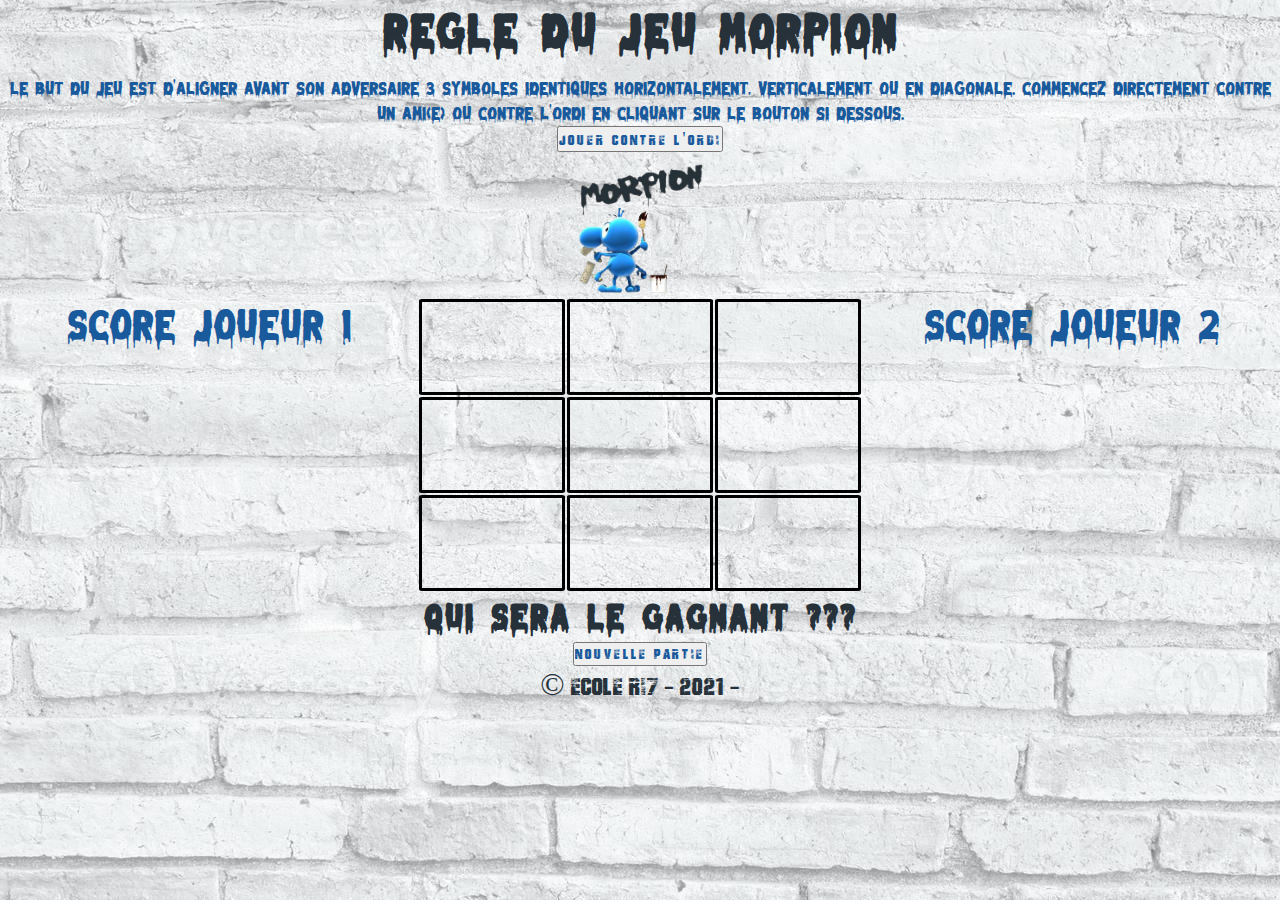
==== index.html @ 1b2f6dc0 "Morpion modif bonne version" ====
<!DOCTYPE html>
<html lang="en">
  <head>
    <meta charset="UTF-8" />
    <meta http-equiv="X-UA-Compatible" content="IE=edge" />
    <meta name="viewport" content="width=device-width, initial-scale=1.0" />
    <link href="morpion.css" rel="stylesheet" type=text/css>
    <link rel="shortcut icon" type="image/png" href="img/icon.png"/>
    <title>Document</title>
  </head>
  <body>
        <h1>REGLE DU JEU MORPION</h1>
        <p>
            Le but du jeu est d'aligner avant son adversaire 3 symboles identiques horizontalement, verticalement ou en diagonale.
            Commencez directement contre un ami(e) ou contre l'ordi en cliquant sur le bouton si dessous.<br><input class="boutonia" Type="button" value="Jouer contre l'ordi" onClick= "playCpu()">
        </p>
        <img class="imgmorpion" src="img/morpion.png">
      <section>
            <aside id="score1">
                <p class="pscore">SCORE JOUEUR 1</p>
            </aside>
                <table >
                    <tr>
                        <td scope="col" onclick="play(this)"></td>
                        <td scope="col" onclick="play(this)"></td>
                        <td scope="col" onclick="play(this)"></td>
                    </tr>
                    <tr>
                        <td scope="row" onclick="play(this)"></td>
                        <td onclick="play(this)"></td>
                        <td onclick="play(this)"></td>
                    </tr>
                    <tr>
                        <td scope="row" onclick="play(this)"></td>
                        <td onclick="play(this)"></td>
                        <td onclick="play(this)"></td>
                    </tr>
                </table>
            <aside id="score2">
                <p class="pscore">SCORE JOUEUR 2</p>
            </aside>
        </section>
        <div>
            <h2 id="gagnant">QUI SERA LE GAGNANT ???</h2>
        </div>
        <form>
            <input Type="button" value="Nouvelle partie" onClick="newsGame()">
        </form>
        <footer>
            <p class="pfin">© Ecole Ri7 - 2021 -</p>
        </footer>
        <!--form>
            <input class="boutonia" Type="button" value="Jouer contre l'ordi" onClick= "playCpu()">
        </form-->
        <!--form>
            <input class="bouton2j" Type="button" value="Jouer contre un ami(e)" onClick= "playFriend()">
        </form-->
    <script src="morpion.js"></script>
  </body>
</html>
---- morpion.css ----
@font-face {
    font-family: Bad;
    src: url(font/badgrunge.ttf)
}

@font-face {
    font-family: coule;
    src: url(font/meltedmonster.ttf)
}

* {
    padding: 0;
    margin: 0;
}

body {
    text-align: center;
    background-image: url(img/mur.jpg);
}

.imgmorpion {
    width: 10%;
}

img {
    width: 35%;
}

section{
    display: flex;
    justify-content: space-between;
}
 
table {
    display: flex;
    justify-content: center;
}

aside{
    flex: 1;
    text-align: center;
}

#score1 img{
    width: 10px; 
}

#score2 img{
    width: 10px; 
}
 
td {
    border: 3px solid black;
    border-radius: 2%;
    width: 140px;
    height: 90px;
}

div h2 {
    font-family: coule;
    letter-spacing: 2px;
    font-size: 2.2rem;
    color: rgb(38, 49, 58);  
}

#gagnant p{
    font-family: coule;
    letter-spacing: 2px;
    font-size: 2rem;
    color: rgb(38, 49, 58);
}

h1 {
    font-family: coule;
    letter-spacing: 2px;
    font-size: 3rem;
    color: rgb(38, 49, 58);
    text-align: center;
    margin-bottom: 10px;
}

p {
    font-family: coule;
    font-size: 1.1rem;
    text-align: center;
    color: rgb(25, 90, 156);
    margin-bottom: 10px;
}

@keyframes clignote {  
  50% { opacity: 0; }
}

.anim {
    animation: clignote 0.5s linear infinite;
}

input {
    font-family: Bad;
    letter-spacing: 2px;
    font-size: 1.2rem;
    color: rgb(25, 90, 156);
}

.pfin {
    font-family: Bad;
    font-size: 2rem;
    text-align: center;
    color: rgb(38, 49, 58);
}

.pscore {
    font-family: coule;
    font-size: 2.6rem;
    color:rgb(25, 90, 156);
}

.refresh {
    font-family: Bad;
    letter-spacing: 2px;
    font-size: 1.5rem;
    color: rgb(25, 90, 156);
}
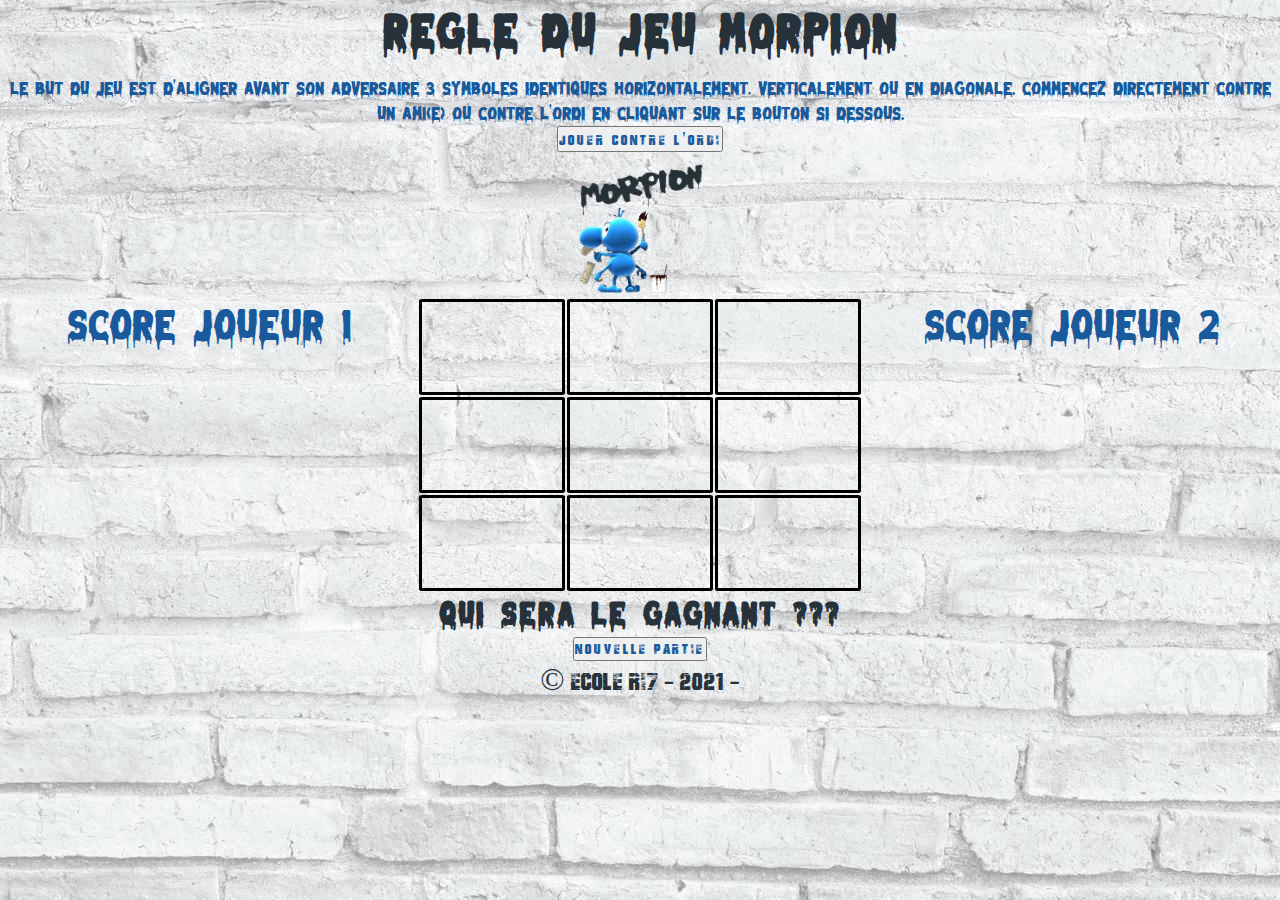
==== commit 3a8a4bf5: "Morpion ajout du responsive bonne version" ====
--- a/index.html
+++ b/index.html
@@ -6,7 +6,8 @@
     <meta name="viewport" content="width=device-width, initial-scale=1.0" />
     <link href="morpion.css" rel="stylesheet" type=text/css>
     <link rel="shortcut icon" type="image/png" href="img/icon.png"/>
-    <title>Document</title>
+    <link rel="stylesheet" href="responsive.css" />
+    <title>MORPION</title>
   </head>
   <body>
         <h1>REGLE DU JEU MORPION</h1>
--- a/morpion.css
+++ b/morpion.css
@@ -12,6 +12,8 @@
     padding: 0;
     margin: 0;
 }
+
+/*---------------------------------------------------------------*/
 
 body {
     text-align: center;
@@ -56,14 +58,7 @@
     height: 90px;
 }
 
-div h2 {
-    font-family: coule;
-    letter-spacing: 2px;
-    font-size: 2.2rem;
-    color: rgb(38, 49, 58);  
-}
-
-#gagnant p{
+#gagnant{
     font-family: coule;
     letter-spacing: 2px;
     font-size: 2rem;
--- a/responsive.css
+++ b/responsive.css
@@ -0,0 +1,60 @@
+@media screen and (max-width: 850px){
+
+    h1 {
+        font-size: 3rem;  
+    }
+    
+    p{
+        font-size: 1.2rem;
+    }
+    
+    .imgmorpion{
+        margin-top: 200px;
+    }
+        
+    footer{
+        margin-top: 280px;
+    }
+}
+
+
+@media screen and (max-width: 400px){
+
+    h1 {
+        font-size: 2rem;  
+    }
+    
+    p{
+        font-size: 0.7rem;
+    }
+    
+    section{
+        margin-top: 20px;
+    }
+    
+    .pscore {
+        font-size: 1rem;
+    }
+    
+    .scoreTrait{
+        max-width: 10%;
+    }
+    
+    #gagnant{
+        font-size: 1rem;
+    }
+    
+    div{
+        margin-top: 10px;
+    }
+    
+    form{
+        margin-top: 10px;
+    }
+    
+    footer{
+        margin-top: 60px;
+    }
+
+    
+}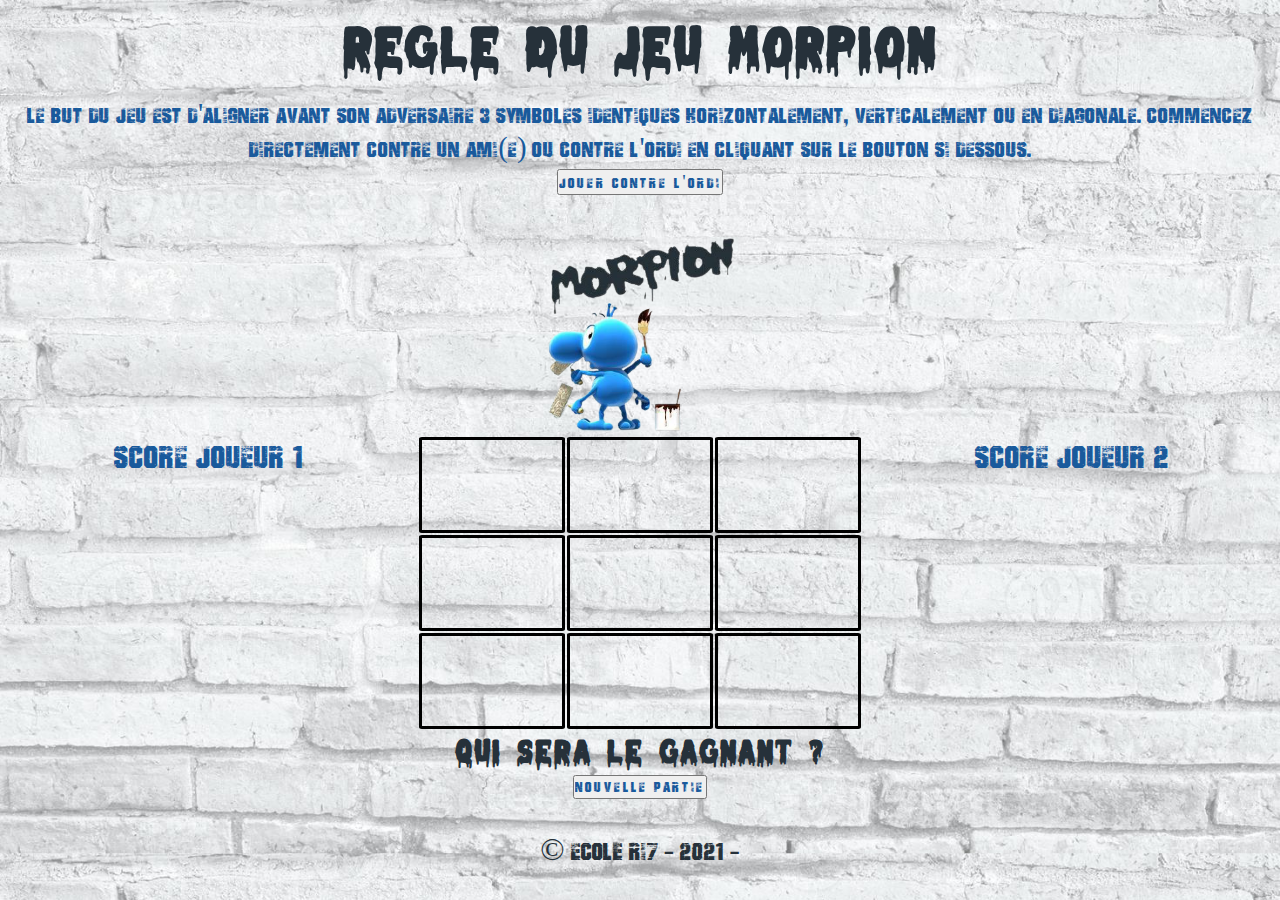
==== commit 6f77e461: "Morpion derniere retouche version final" ====
--- a/index.html
+++ b/index.html
@@ -42,7 +42,7 @@
             </aside>
         </section>
         <div>
-            <h2 id="gagnant">QUI SERA LE GAGNANT ???</h2>
+            <h2 id="gagnant">QUI SERA LE GAGNANT ?</h2>
         </div>
         <form>
             <input Type="button" value="Nouvelle partie" onClick="newsGame()">
--- a/morpion.css
+++ b/morpion.css
@@ -13,31 +13,48 @@
     margin: 0;
 }
 
+@keyframes clignote {  
+    50% { opacity: 0; }
+  }
+
+.anim {
+    animation: clignote 0.5s linear infinite;
+}
+
 /*---------------------------------------------------------------*/
 
 body {
     text-align: center;
     background-image: url(img/mur.jpg);
+    background-size: 100%;
+}
+
+h1 {
+    font-family: coule;
+    letter-spacing: 2px;
+    font-size: 3.5rem;
+    color: rgb(38, 49, 58);
+    text-align: center;
+    margin-top: 10px;
+    margin-bottom: 10px;
 }
 
 .imgmorpion {
-    width: 10%;
+    margin-top: 30px;
+    width: 15%;
 }
 
 img {
     width: 35%;
 }
 
+/*---------------------------------------------------------------*/
+
 section{
     display: flex;
     justify-content: space-between;
 }
  
-table {
-    display: flex;
-    justify-content: center;
-}
-
 aside{
     flex: 1;
     text-align: center;
@@ -49,6 +66,11 @@
 
 #score2 img{
     width: 10px; 
+}
+
+table {
+    display: flex;
+    justify-content: center;
 }
  
 td {
@@ -65,30 +87,15 @@
     color: rgb(38, 49, 58);
 }
 
-h1 {
-    font-family: coule;
-    letter-spacing: 2px;
-    font-size: 3rem;
-    color: rgb(38, 49, 58);
-    text-align: center;
-    margin-bottom: 10px;
-}
-
 p {
-    font-family: coule;
-    font-size: 1.1rem;
+    font-family: bad;
+    font-size: 1.8rem;
     text-align: center;
     color: rgb(25, 90, 156);
     margin-bottom: 10px;
 }
 
-@keyframes clignote {  
-  50% { opacity: 0; }
-}
-
-.anim {
-    animation: clignote 0.5s linear infinite;
-}
+/*---------------------------------------------------------------*/
 
 input {
     font-family: Bad;
@@ -105,7 +112,7 @@
 }
 
 .pscore {
-    font-family: coule;
+    font-family: bad;
     font-size: 2.6rem;
     color:rgb(25, 90, 156);
 }
@@ -116,5 +123,8 @@
     font-size: 1.5rem;
     color: rgb(25, 90, 156);
 }
- 
 
+footer{
+    margin-top: 32px;
+}
+
--- a/responsive.css
+++ b/responsive.css
@@ -1,3 +1,11 @@
+@media screen and (max-width: 1210px){
+
+    footer{
+        margin-top: 0px;
+    }
+
+}
+
 @media screen and (max-width: 850px){
 
     h1 {
@@ -5,18 +13,20 @@
     }
     
     p{
-        font-size: 1.2rem;
+        font-size: 1.3rem;
     }
     
     .imgmorpion{
-        margin-top: 200px;
+        width: 20%;
+        margin-top: 150px;
     }
         
     footer{
-        margin-top: 280px;
+        margin-top: 250px;
     }
 }
 
+/*---------------------------------------------------------------*/
 
 @media screen and (max-width: 400px){
 
@@ -25,15 +35,17 @@
     }
     
     p{
-        font-size: 0.7rem;
+        font-size: 1rem;
     }
     
-    section{
+    .imgmorpion{
+        width: 20%;
         margin-top: 20px;
     }
     
+    
     .pscore {
-        font-size: 1rem;
+        font-size: 2rem;
     }
     
     .scoreTrait{
@@ -53,7 +65,7 @@
     }
     
     footer{
-        margin-top: 60px;
+        margin-top: 5px;
     }
 
     
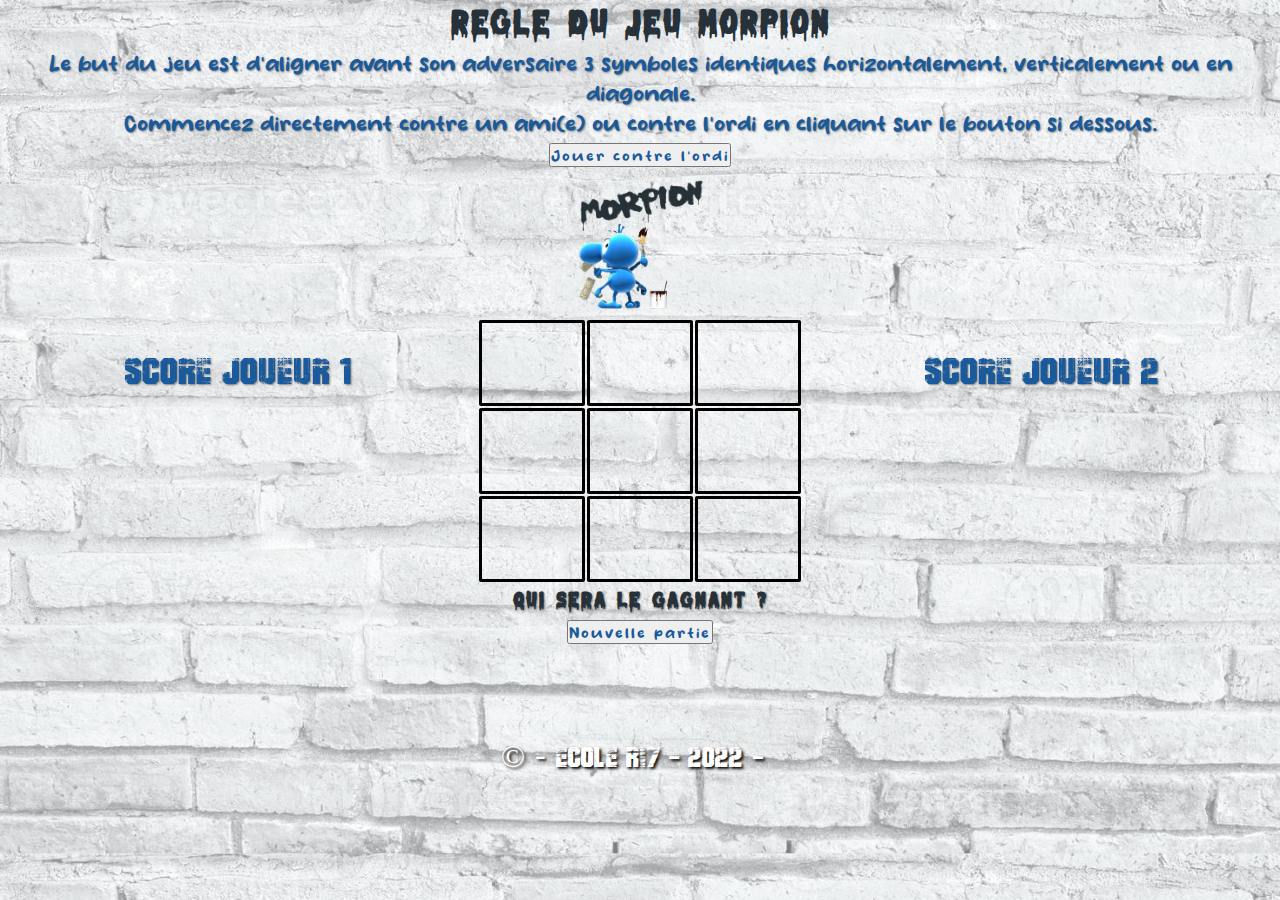
==== commit 37cf5853: "derniere modif validé" ====
--- a/index.html
+++ b/index.html
@@ -1,61 +1,65 @@
 <!DOCTYPE html>
-<html lang="en">
+<html lang="fr">
   <head>
     <meta charset="UTF-8" />
     <meta http-equiv="X-UA-Compatible" content="IE=edge" />
     <meta name="viewport" content="width=device-width, initial-scale=1.0" />
-    <link href="morpion.css" rel="stylesheet" type=text/css>
-    <link rel="shortcut icon" type="image/png" href="img/icon.png"/>
-    <link rel="stylesheet" href="responsive.css" />
+    <link href="./assets/stylesheets/style.css" rel="stylesheet" type=text/css>
+    <link rel="shortcut icon" type="image/png" href="./assets/img/icon.png"/>
+    <link rel="stylesheet" href="./assets/stylesheets/responsive.css" />
     <title>MORPION</title>
   </head>
+
   <body>
-        <h1>REGLE DU JEU MORPION</h1>
-        <p>
+
+    <h1>REGLE DU JEU MORPION</h1>
+        <p class="p-regle">
             Le but du jeu est d'aligner avant son adversaire 3 symboles identiques horizontalement, verticalement ou en diagonale.
-            Commencez directement contre un ami(e) ou contre l'ordi en cliquant sur le bouton si dessous.<br><input class="boutonia" Type="button" value="Jouer contre l'ordi" onClick= "playCpu()">
+            </br>Commencez directement contre un ami(e) ou contre l'ordi en cliquant sur le bouton si dessous.
+            <br><input class="boutonia" Type="button" value="Jouer contre l'ordi" onClick= "playCpu()">
         </p>
-        <img class="imgmorpion" src="img/morpion.png">
-      <section>
-            <aside id="score1">
-                <p class="pscore">SCORE JOUEUR 1</p>
-            </aside>
-                <table >
-                    <tr>
-                        <td scope="col" onclick="play(this)"></td>
-                        <td scope="col" onclick="play(this)"></td>
-                        <td scope="col" onclick="play(this)"></td>
-                    </tr>
-                    <tr>
-                        <td scope="row" onclick="play(this)"></td>
-                        <td onclick="play(this)"></td>
-                        <td onclick="play(this)"></td>
-                    </tr>
-                    <tr>
-                        <td scope="row" onclick="play(this)"></td>
-                        <td onclick="play(this)"></td>
-                        <td onclick="play(this)"></td>
-                    </tr>
-                </table>
-            <aside id="score2">
-                <p class="pscore">SCORE JOUEUR 2</p>
-            </aside>
-        </section>
+        <img class="imgmorpion" src="./assets/img/morpion.png">
+
+    <section>
+        <aside id="score1">
+            <p class="pscore">SCORE JOUEUR 1</p>
+        </aside>
+            <table >
+                <tr>
+                    <td scope="col" onclick="play(this)"></td>
+                    <td scope="col" onclick="play(this)"></td>
+                    <td scope="col" onclick="play(this)"></td>
+                </tr>
+                <tr>
+                    <td scope="row" onclick="play(this)"></td>
+                    <td onclick="play(this)"></td>
+                    <td onclick="play(this)"></td>
+                </tr>
+                <tr>
+                    <td scope="row" onclick="play(this)"></td>
+                    <td onclick="play(this)"></td>
+                    <td onclick="play(this)"></td>
+                </tr>
+            </table>
+        <aside id="score2">
+            <p class="pscore">SCORE JOUEUR 2</p>
+        </aside>
+    </section>
+
         <div>
             <h2 id="gagnant">QUI SERA LE GAGNANT ?</h2>
         </div>
-        <form>
-            <input Type="button" value="Nouvelle partie" onClick="newsGame()">
-        </form>
+
+            <form>
+                <input Type="button" value="Nouvelle partie" onClick="newsGame()">
+            </form>
+
         <footer>
-            <p class="pfin">© Ecole Ri7 - 2021 -</p>
+            <span id ="span"> © </span>
+            <span id ="span2"> - </span>
+            <p class="pfoot"> Ecole Ri7 - 2022 -</p>
         </footer>
-        <!--form>
-            <input class="boutonia" Type="button" value="Jouer contre l'ordi" onClick= "playCpu()">
-        </form-->
-        <!--form>
-            <input class="bouton2j" Type="button" value="Jouer contre un ami(e)" onClick= "playFriend()">
-        </form-->
-    <script src="morpion.js"></script>
+
+    <script src="./assets/js/index.js"></script>
   </body>
 </html>
--- a/assets/stylesheets/style.css
+++ b/assets/stylesheets/style.css
@@ -0,0 +1,168 @@
+/*--------------------------POLICE-------------------------------*/
+@font-face{
+    font-family: Bad;
+    src: url(../font/badgrunge.ttf)
+}
+
+@font-face{
+    font-family: coule;
+    src: url(../font/meltedmonster.ttf)
+}
+
+@font-face{
+    font-family: regle;
+    src: url(../font/Waffle\ Story.ttf)
+}
+
+/*--------------METTRE A 0 LES MARGIN ET PADDING-----------------*/
+*{
+    padding: 0;
+    margin: 0;
+}
+
+/*------------------------ANIMATION------------------------------*/
+@keyframes clignote{  
+    50% { opacity: 0; }
+  }
+
+.anim{
+    animation: clignote 0.5s linear infinite;
+}
+
+/*--------------------------BODY---------------------------------*/
+body{
+    text-align: center;
+    background-image: url(../img/mur.jpg);
+    background-size: 100%;
+}
+
+/*------------HEADER------------*/
+h1{
+    font-family: coule;
+    letter-spacing: 2px;
+    font-size: 3.5rem;
+    color: rgb(38, 49, 58);
+    text-align: center;
+    margin-bottom: 1px;
+}
+
+.p-regle{
+    font-family: regle;
+    font-size: 1.2rem;
+    text-align: center;
+    color: rgb(25, 90, 156);
+    margin-bottom: 10px;
+    text-shadow: 1px 1px 2px gray;
+}
+
+.imgmorpion{
+    width: 12%;
+    margin-top: 10px;
+    margin-bottom: 10px;
+}
+
+/*------------SECTION-----------*/
+section{
+    display: flex;
+    justify-content: space-between;
+}
+/*------------ASSIDE-----------*/
+aside{
+    flex: 1;
+    text-align: center;
+}
+
+.pscore{
+    font-family: bad;
+    font-size: 3.2rem;
+    color:rgb(25, 90, 156);
+    text-shadow: 1px 1px 2px gray;
+    margin-top: 60px;
+}
+
+#score1 img{
+    width: 7px;
+    margin-top: 32px; 
+}
+
+#score2 img{
+    width: 7px;
+    margin-top: 32px;
+}
+/*-----------TABLEAU-----------*/
+table{
+    display: flex;
+    justify-content: center;
+}
+ 
+td{
+    border: 3px solid black;
+    border-radius: 2%;
+    width: 140px;
+    height: 120px;
+}
+
+td img{
+    width: 50px;
+}
+
+/*-------------H2--------------*/
+#gagnant{
+    font-family: coule;
+    letter-spacing: 2px;
+    font-size: 2rem;
+    color: rgb(38, 49, 58);
+    text-shadow: 1px 1px 2px gray;
+}
+
+/*-------BOUTON REJOUER--------*/
+input{
+    font-family: regle;
+    letter-spacing: 2px;
+    font-size: 1.1rem;
+    color: rgb(25, 90, 156);
+    margin-top: 18px;
+}
+
+.refresh{
+    font-family: Bad;
+    letter-spacing: 2px;
+    font-size: 1.5rem;
+    color: rgb(25, 90, 156);
+}
+
+/*-----------FOOTER------------*/
+footer{
+    margin-top: 88px !important;
+    display: flex;
+    justify-content: center;
+}
+
+.pfoot{
+    font-family: Bad;
+    font-size: 2.8rem;
+    text-align: center;
+    color: white;
+    text-shadow: 2px 2px 3px black;
+    margin-right: 50px;
+}
+
+#span{
+    font-family: Bad;
+    font-size: 2rem;
+    color: white;
+    text-align: center;
+    text-shadow: 2px 2px 3px black;
+    margin-top: 10px;
+}
+#span2{
+    font-family: Bad;
+    font-size: 2rem;
+    color: white;
+    text-align: center;
+    text-shadow: 2px 2px 3px black;
+    margin-right: 10px;
+    margin-left: 10px;
+    margin-top: 10px;
+}
+
--- a/assets/stylesheets/responsive.css
+++ b/assets/stylesheets/responsive.css
@@ -0,0 +1,332 @@
+/*---------------------------------------------------------------*/
+@media screen and (max-width: 1920px){
+    h1{
+        font-size: 3rem;  
+    }
+    
+    p{
+        font-size: 1rem;
+    }
+
+    .imgmorpion{
+        margin-top: 6px;
+        margin-bottom: 10px;
+        width: 10%;
+    }
+
+    td{
+        width: 130px;
+        height: 110px;
+    }
+    
+
+    .pscore{
+        margin-top: 32px;
+    }
+
+    #score1 img{
+        margin-top: 25px;
+        width: 8px; 
+    }
+    
+    #score2 img{
+        margin-top: 25px;
+        width: 8px; 
+    }
+    
+    #gagnant{
+        font-size: 1.3rem;
+        margin-top: 10px;
+    }
+
+    input{
+        margin-top: 10px;
+    }
+
+    footer{
+        margin-top: 25px;
+        margin-left: 35px;
+    }
+}
+
+/*---------------------------------------------------------------*/
+@media screen and (max-width: 1700px){
+    h1{
+        font-size: 2.5rem;  
+    }
+    
+    p{
+        font-size: 0.9rem;
+    }
+
+    .imgmorpion{
+        margin-top: 1px;
+        margin-bottom: 5px;
+        width: 10%;
+    }
+
+    .pscore{
+        margin-top: 25px;
+    }
+
+    #score1 img{
+        margin-top: 25px;
+        width: 6px; 
+    }
+    
+    #score2 img{
+        margin-top: 25px;
+        width: 6px; 
+    }
+    
+    #gagnant{
+        font-size: 1.3rem;
+    }
+
+    input{
+        margin-top: 6px;
+        font-size: 0.8rem;
+    }
+
+    footer{
+        margin-top: 25px;
+    }
+
+    .pfoot{
+        font-size: 2.4rem;
+    }
+}
+
+/*---------------------------------------------------------------*/
+@media screen and (max-width: 1540px){
+    h1{
+        font-size: 2.5rem;  
+    }
+    
+    p{
+        font-size: 0.9rem;
+    }
+
+    .imgmorpion{
+        margin-top: 1px;
+        margin-bottom: 5px;
+        width: 10%;
+    }
+
+    .pscore{
+        margin-top: 25px;
+    }
+
+    #score1 img{
+        margin-top: 25px;
+        width: 6px; 
+    }
+    
+    #score2 img{
+        margin-top: 25px;
+        width: 6px; 
+    }
+    
+    #gagnant{
+        font-size: 1.3rem;
+    }
+
+    input{
+        margin-top: 6px;
+        font-size: 0.8rem;
+    }
+
+    footer{
+        margin-top: 25px;
+    }
+
+    .pfoot{
+        font-size: 2.4rem;
+    }
+}
+
+/*---------------------------------------------------------------*/
+@media screen and (max-width: 1360px){
+    h1{
+        font-size: 2.1rem;  
+    }
+    
+    p{
+        font-size: 0.9rem;
+    }
+
+    .imgmorpion{
+        margin-top: 1px;
+        margin-bottom: 5px;
+        width: 10%;
+    }
+
+    td{
+        width: 100px;
+        height: 80px;
+    }
+
+    .pscore{
+        margin-top: 25px;
+    }
+
+    #score1 img{
+        margin-top: 25px;
+        width: 6px; 
+    }
+    
+    #score2 img{
+        margin-top: 25px;
+        width: 6px; 
+    }
+    
+    #gagnant{
+        font-size: 1.3rem;
+        margin-top: 1px;
+    }
+
+    input{
+        margin-top: 5px;
+    }
+
+    footer{
+        margin-top: 10px;
+    }
+
+    #span{
+        margin-top: 6px;
+    }
+    #span2{
+        margin-top: 4px;
+    }
+}
+
+/*---------------------------------------------------------------*/
+@media screen and (max-width: 1210px){
+    footer{
+        margin-top: 0px;
+    }
+}
+
+/*---------------------------------------------------------------*/
+@media screen and (max-width: 850px){
+    h1{
+        font-size: 2.5rem;  
+    }
+    
+    p{
+        font-size: 1.3rem;
+    }
+    
+    .imgmorpion{
+        width: 20%;
+        margin-top: 150px;
+    }
+        
+    footer{
+        margin-top: 250px;
+    }
+}
+
+/*---------------------------------------------------------------*/
+@media screen and (max-width: 430px){
+
+    h1{
+        font-size: 1.5rem;  
+    }
+    
+    p{
+        font-size: 0.8rem;
+    }
+    
+    .imgmorpion{
+        width: 15%;
+        margin-top: 20px;
+    }
+    
+    .pscore{
+        font-size: 1.5rem;
+    }
+    
+    .scoreTrait{
+        max-width: 6%;
+    }
+    
+    #gagnant{
+        font-size: 1rem;
+    }
+
+    td{
+        width: 60px;
+        height: 60px;
+    }
+
+    td img{
+        width: 30px;
+    }
+    
+    div{
+        margin-top: 10px;
+    }
+}
+
+/*---------------------------------------------------------------*/
+@media screen and (max-width: 340px){
+
+    h1{
+        font-size: 1.5rem;  
+    }
+    
+    p{
+        font-size: 0.7rem;
+    }
+    
+    .imgmorpion{
+        width: 15%;
+        margin-top: 20px;
+    }
+    
+    .pscore{
+        font-size: 1.5rem;
+    }
+    
+    .scoreTrait{
+        max-width: 6%;
+    }
+    
+    #gagnant{
+        font-size: 1rem;
+    }
+
+    td{
+        width: 60px;
+        height: 60px;
+    }
+
+    td img{
+        width: 30px;
+    }
+    
+    div{
+        margin-top: 10px;
+    }
+
+    footer{
+        margin-top: 88px !important;
+        display: flex;
+        justify-content: center;
+    }
+
+    .pfoot{
+        font-size: 2rem;
+    }
+
+    #span{
+        font-size: 1.7rem;
+        margin-bottom: 10px;
+    }
+    #span2{
+        font-size: 1.8rem;
+        margin-bottom: 20px;
+    }
+}